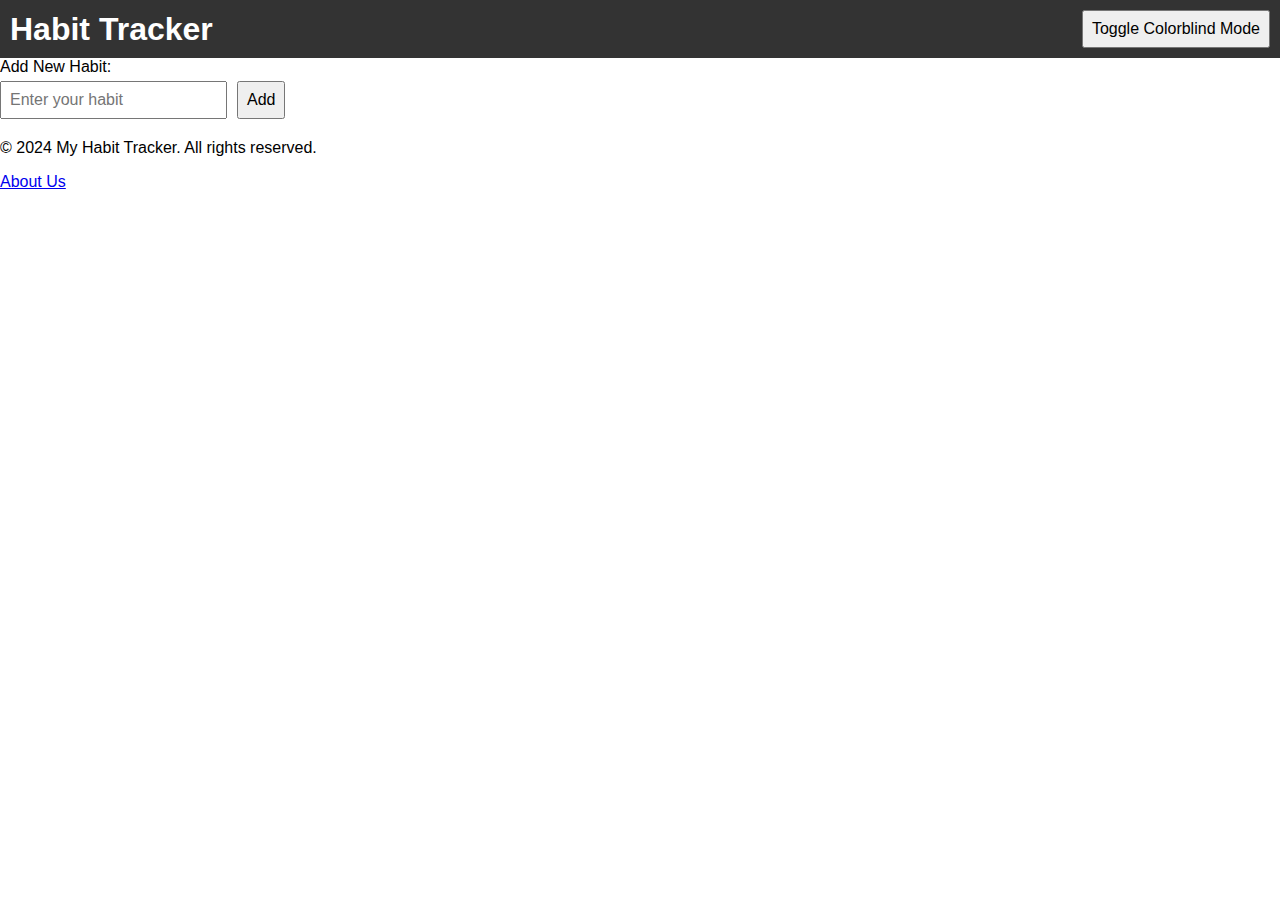
==== index.html @ 571d6d6a "update" ====
<!DOCTYPE html>
<html lang="en">
<head>
    <meta charset="UTF-8">
    <meta name="viewport" content="width=device-width, initial-scale=1.0">
    <link rel="stylesheet" href="css/styles.css">
    <title>Accessible Habit Tracker</title>
</head>
<body>

    <header role="banner">
        <div class="header-container">
            <h1 class="habit-tracker-heading">Habit Tracker</h1>
            <div class="accessibility-options">
                <button id="toggle-colorblind-btn" onclick="toggleColorblind()">Toggle Colorblind Mode</button>
            </div>
        </div>
    </header>

    <main role="main">
        <section class="habit-form" role="form" aria-labelledby="habit-form-label">
            <label id="habit-form-label" for="habit-input">Add New Habit:</label>
            <div class="input-container">
                <input type="text" id="habit-input" placeholder="Enter your habit" aria-label="Habit input" role="textbox">
                <button id="add-habit-btn" onclick="addHabit()" aria-label="Add habit">Add</button>
            </div>
        </section>

        <section class="habit-list" role="list" aria-live="polite">
            <!-- Habit items will be dynamically added here -->
        </section>
    </main>

    <footer role="contentinfo">
        <p>&copy; 2024 My Habit Tracker. All rights reserved.</p>
        <a href="about.html">About Us</a>
    </footer>

    <script src="js/script.js"></script>
</body>
</html>
---- css/styles.css ----
body {
  margin: 0;
  font-family: Arial, sans-serif;
}

.header-container {
  display: flex;
  justify-content: space-between;
  align-items: center;
  padding: 10px;
  background-color: #333;
  color: #fff;
}

.habit-tracker-heading {
  margin: 0;
}

.accessibility-options {
  display: flex;
  gap: 10px;
}

.main {
  padding: 20px;
}

.habit-form {
  margin-bottom: 20px;
}

label {
  display: block;
  margin-bottom: 5px;
}

.input-container {
  display: flex;
  gap: 10px;
}

input, button {
  padding: 8px;
  font-size: 16px;
}

button {
  cursor: pointer;
}

.habit-list {
  list-style: none;
  padding: 0;
}

.habit-item {
  border: 1px solid #ddd;
  margin-bottom: 10px;
  padding: 10px;
  display: flex;
  justify-content: space-between;
  align-items: center;
}

.habit-item button {
  background-color: #e74c3c;
  color: #fff;
  border: none;
  padding: 8px;
  cursor: pointer;
}

.footer {
  background-color: #333;
  color: #fff;
  padding: 10px;
  text-align: center;
}

/* Colorblind options */
.colorblind-friendly {
  background-color: #f0f0f0;
  color: #333;
}

/* Additional styling for the About Us page */
.about-content {
  max-width: 800px;
  margin: 20px auto;
  padding: 20px;
  background-color: #fff;
  box-shadow: 0 0 10px rgba(0, 0, 0, 0.1);
}
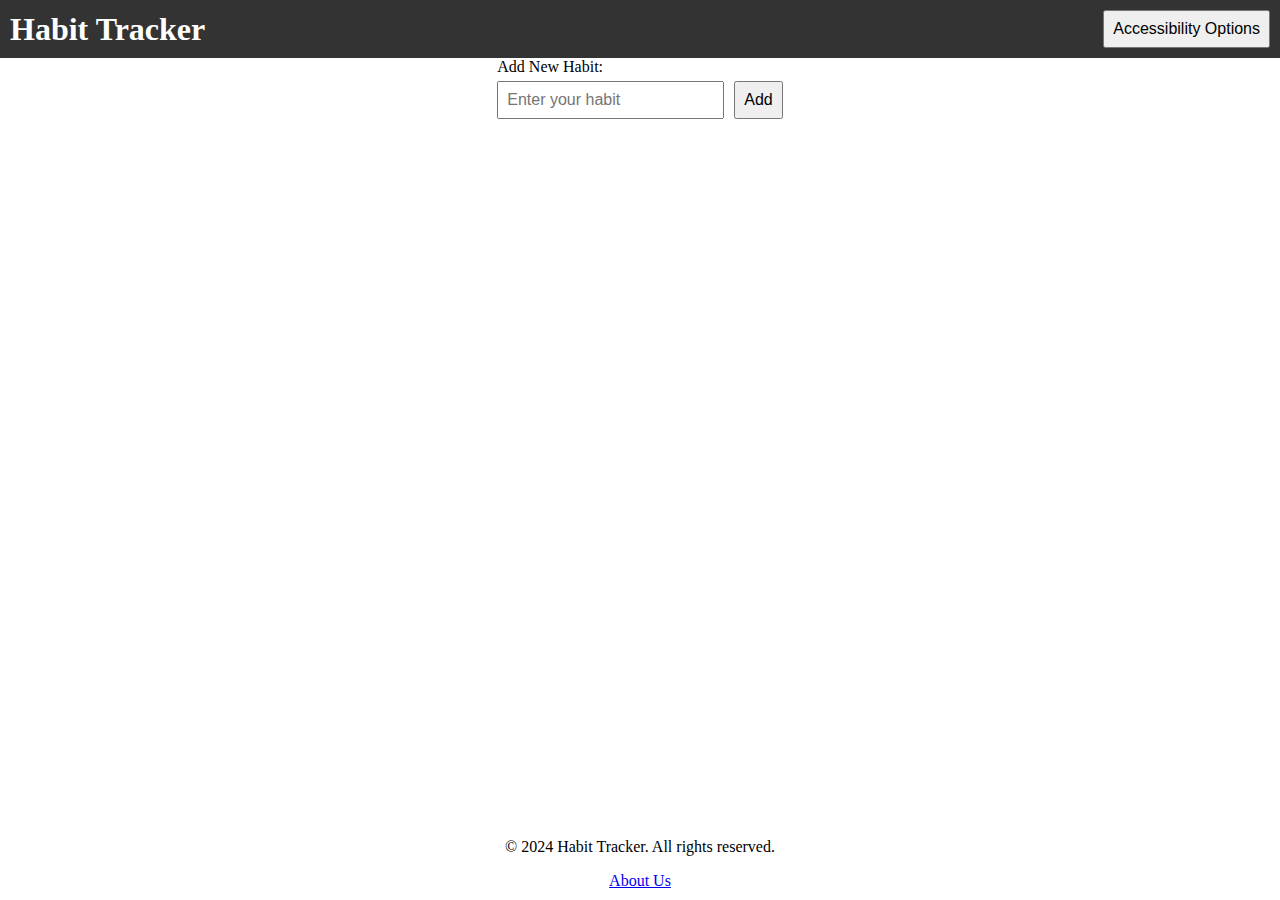
==== commit c6e21fda: "many improvements" ====
--- a/index.html
+++ b/index.html
@@ -3,7 +3,7 @@
 <head>
     <meta charset="UTF-8">
     <meta name="viewport" content="width=device-width, initial-scale=1.0">
-    <link rel="stylesheet" href="css/styles.css">
+    <link rel="stylesheet" href="css/index-style.css">
     <title>Accessible Habit Tracker</title>
 </head>
 <body>
@@ -12,7 +12,11 @@
         <div class="header-container">
             <h1 class="habit-tracker-heading">Habit Tracker</h1>
             <div class="accessibility-options">
-                <button id="toggle-colorblind-btn" onclick="toggleColorblind()">Toggle Colorblind Mode</button>
+                <div class="dropdown-content">
+                    <a href="#" class="dropdown-item" onclick="toggleColorblind()">Toggle Colorblind Mode</a>
+                    <a href="#" class="dropdown-item" onclick="toggleSpeechToText()">Toggle Speech-to-Text</a>
+                </div>
+                <button id="accessibility-dropdown-btn" aria-haspopup="true" aria-expanded="false" aria-label="Accessibility Options" onclick="toggleDropdown()">Accessibility Options</button>
             </div>
         </div>
     </header>
@@ -32,10 +36,20 @@
     </main>
 
     <footer role="contentinfo">
-        <p>&copy; 2024 My Habit Tracker. All rights reserved.</p>
+        <p>&copy; 2024 Habit Tracker. All rights reserved.</p>
         <a href="about.html">About Us</a>
     </footer>
 
-    <script src="js/script.js"></script>
+    <script src="js/index-script.js"></script>
+    <script>
+        function toggleDropdown() {
+            var dropdown = document.querySelector('.dropdown-content');
+            dropdown.style.display = (dropdown.style.display === 'block') ? 'none' : 'block';
+        }
+
+        function toggleSpeechToText() {
+            // Add your logic for toggling Speech-to-Text here
+        }
+    </script>
 </body>
 </html>
--- a/css/index-style.css
+++ b/css/index-style.css
@@ -0,0 +1,169 @@
+body {
+    display: flex;
+    flex-direction: column;
+    min-height: 100vh;
+    margin: 0;
+  }
+  
+  main {
+    flex: 1;
+    display: flex;
+    align-items: center;
+    flex-direction: column; /* Adjusted to column layout */
+  }
+  
+  footer {
+    text-align: center;
+    padding: 10px;
+  }
+  
+  .accessibility-options {
+    position: relative;
+    display: inline-block;
+  }
+  
+  .dropdown-content {
+    display: none;
+    position: absolute;
+    background-color: #f9f9f9;
+    min-width: 160px;
+    box-shadow: 0px 8px 16px 0px rgba(0,0,0,0.2);
+    z-index: 1;
+  }
+  
+  .accessibility-options:hover .dropdown-content {
+    display: block;
+  }
+  
+  .dropdown-item {
+    padding: 12px 16px;
+    text-decoration: none;
+    display: block;
+    text-align: left;
+  }
+  
+  .header-container {
+    display: flex;
+    justify-content: space-between;
+    align-items: center;
+    padding: 10px;
+    background-color: #333;
+    color: #fff;
+  }
+  
+  .habit-tracker-heading {
+    margin: 0;
+  }
+  
+  .accessibility-options {
+    display: flex;
+    gap: 10px;
+  }
+  
+  .habit-form {
+    margin-bottom: 20px;
+  }
+  
+  label {
+    display: block;
+    margin-bottom: 5px;
+  }
+  
+  .input-container {
+    display: flex;
+    gap: 10px;
+  }
+  
+  input, button {
+    padding: 8px;
+    font-size: 16px;
+  }
+  
+  button {
+    cursor: pointer;
+  }
+  
+  .habit-list {
+    list-style: none;
+    padding: 0;
+  }
+  
+  .habit-list {
+    list-style: none;
+    padding: 0;
+  }
+  
+  .habit-item {
+    margin-bottom: 10px;
+    border: 1px solid #ddd;
+    padding: 10px;
+    display: flex;
+    align-items: center;
+    justify-content: space-between;
+  }
+  
+  .habit-item span {
+    margin-right: 10px;
+  }
+  
+  .habit-item button {
+    background-color: #dc3545;
+    color: #fff;
+    border: none;
+    padding: 5px 10px;
+    cursor: pointer;
+  }
+  
+  /* Colorblind options */
+  .colorblind-friendly {
+    background-color: #f0f0f0;
+    color: #333;
+  }
+  
+  /* Styles for users with protanopia (red-green colorblindness) */
+  .colorblind-friendly-protanopia .habit-list,
+  .colorblind-friendly-protanopia .habit-item {
+    border-color: #bbb; /* Adjust border color for better visibility */
+  }
+  
+  .colorblind-friendly-protanopia .habit-item span {
+    color: #333; /* Darker text color for better contrast */
+  }
+  
+  .colorblind-friendly-protanopia .habit-item button {
+    background-color: #ff0000; /* Adjust button color for better visibility */
+  }
+  
+  /* Styles for users with deuteranopia (red-green colorblindness) */
+  .colorblind-friendly-deuteranopia .habit-list,
+  .colorblind-friendly-deuteranopia .habit-item {
+    border-color: #bbb; /* Adjust border color for better visibility */
+  }
+  
+  .colorblind-friendly-deuteranopia .habit-item span {
+    color: #333; /* Darker text color for better contrast */
+  }
+  
+  .colorblind-friendly-deuteranopia .habit-item button {
+    background-color: #ff0000; /* Adjust button color for better visibility */
+  }
+  
+  .habit-list.colorblind-friendly {
+    background-color: #f0f0f0; /* Light gray background for colorblind mode */
+  }
+  
+  .habit-item.colorblind-friendly {
+    border: 1px solid #999; /* Gray border for habit items in colorblind mode */
+  }
+  
+  .habit-item.colorblind-friendly span {
+    color: #333; /* Dark gray text for habit items in colorblind mode */
+  }
+  
+  .habit-form.colorblind-friendly label {
+    color: #333; /* Dark gray label text for form in colorblind mode */
+  }
+  
+  .habit-form.colorblind-friendly input {
+    border: 1px solid #999; /* Gray border for input in colorblind mode */
+  }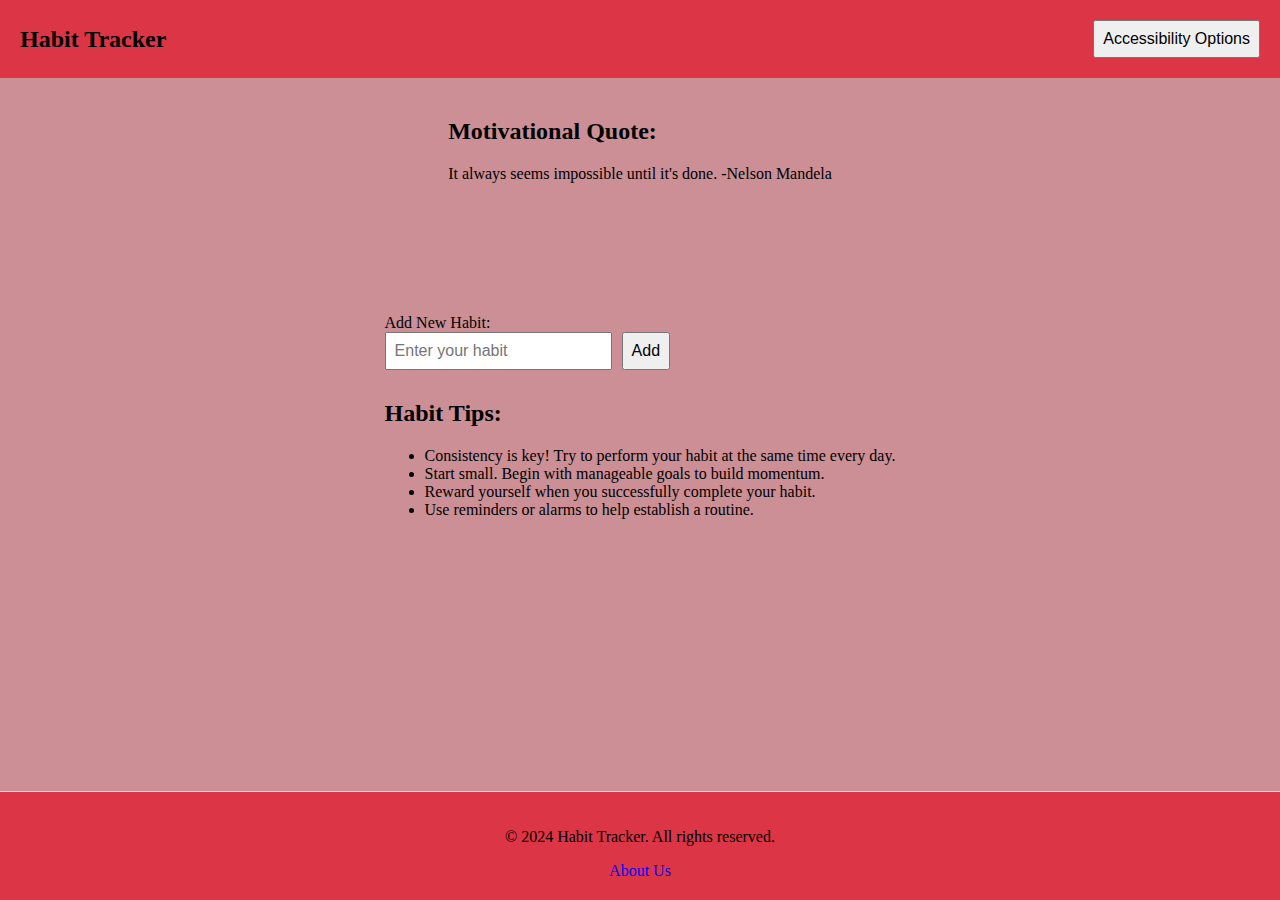
==== commit 4582c303: "upgrades" ====
--- a/index.html
+++ b/index.html
@@ -1,11 +1,13 @@
 <!DOCTYPE html>
 <html lang="en">
+
 <head>
     <meta charset="UTF-8">
     <meta name="viewport" content="width=device-width, initial-scale=1.0">
     <link rel="stylesheet" href="css/index-style.css">
     <title>Accessible Habit Tracker</title>
 </head>
+
 <body>
 
     <header role="banner">
@@ -22,11 +24,24 @@
     </header>
 
     <main role="main">
+        <section class="motivational-quotes" role="region" aria-live="assertive">
+            <h2>Motivational Quote:</h2>
+            <p id="quote-container"></p>
+        </section>
         <section class="habit-form" role="form" aria-labelledby="habit-form-label">
             <label id="habit-form-label" for="habit-input">Add New Habit:</label>
             <div class="input-container">
                 <input type="text" id="habit-input" placeholder="Enter your habit" aria-label="Habit input" role="textbox">
                 <button id="add-habit-btn" onclick="addHabit()" aria-label="Add habit">Add</button>
+            </div>
+            <div class="habit-tips">
+                <h2>Habit Tips:</h2>
+                <ul>
+                    <li>Consistency is key! Try to perform your habit at the same time every day.</li>
+                    <li>Start small. Begin with manageable goals to build momentum.</li>
+                    <li>Reward yourself when you successfully complete your habit.</li>
+                    <li>Use reminders or alarms to help establish a routine.</li>
+                </ul>
             </div>
         </section>
 
@@ -41,15 +56,5 @@
     </footer>
 
     <script src="js/index-script.js"></script>
-    <script>
-        function toggleDropdown() {
-            var dropdown = document.querySelector('.dropdown-content');
-            dropdown.style.display = (dropdown.style.display === 'block') ? 'none' : 'block';
-        }
-
-        function toggleSpeechToText() {
-            // Add your logic for toggling Speech-to-Text here
-        }
-    </script>
 </body>
 </html>
--- a/css/index-style.css
+++ b/css/index-style.css
@@ -1,169 +1,168 @@
 body {
-    display: flex;
-    flex-direction: column;
-    min-height: 100vh;
-    margin: 0;
-  }
-  
-  main {
-    flex: 1;
-    display: flex;
-    align-items: center;
-    flex-direction: column; /* Adjusted to column layout */
-  }
-  
-  footer {
-    text-align: center;
-    padding: 10px;
-  }
-  
-  .accessibility-options {
-    position: relative;
-    display: inline-block;
-  }
-  
-  .dropdown-content {
-    display: none;
-    position: absolute;
-    background-color: #f9f9f9;
-    min-width: 160px;
-    box-shadow: 0px 8px 16px 0px rgba(0,0,0,0.2);
-    z-index: 1;
-  }
-  
-  .accessibility-options:hover .dropdown-content {
-    display: block;
-  }
-  
-  .dropdown-item {
-    padding: 12px 16px;
-    text-decoration: none;
-    display: block;
-    text-align: left;
-  }
-  
-  .header-container {
-    display: flex;
-    justify-content: space-between;
-    align-items: center;
-    padding: 10px;
-    background-color: #333;
-    color: #fff;
-  }
-  
-  .habit-tracker-heading {
-    margin: 0;
-  }
-  
-  .accessibility-options {
-    display: flex;
-    gap: 10px;
-  }
-  
-  .habit-form {
-    margin-bottom: 20px;
-  }
-  
-  label {
-    display: block;
-    margin-bottom: 5px;
-  }
-  
-  .input-container {
-    display: flex;
-    gap: 10px;
-  }
-  
-  input, button {
-    padding: 8px;
-    font-size: 16px;
-  }
-  
-  button {
-    cursor: pointer;
-  }
-  
-  .habit-list {
-    list-style: none;
-    padding: 0;
-  }
-  
-  .habit-list {
-    list-style: none;
-    padding: 0;
-  }
-  
-  .habit-item {
-    margin-bottom: 10px;
-    border: 1px solid #ddd;
-    padding: 10px;
-    display: flex;
-    align-items: center;
-    justify-content: space-between;
-  }
-  
-  .habit-item span {
-    margin-right: 10px;
-  }
-  
-  .habit-item button {
-    background-color: #dc3545;
-    color: #fff;
-    border: none;
-    padding: 5px 10px;
-    cursor: pointer;
-  }
-  
-  /* Colorblind options */
-  .colorblind-friendly {
-    background-color: #f0f0f0;
-    color: #333;
-  }
-  
-  /* Styles for users with protanopia (red-green colorblindness) */
-  .colorblind-friendly-protanopia .habit-list,
-  .colorblind-friendly-protanopia .habit-item {
-    border-color: #bbb; /* Adjust border color for better visibility */
-  }
-  
-  .colorblind-friendly-protanopia .habit-item span {
-    color: #333; /* Darker text color for better contrast */
-  }
-  
-  .colorblind-friendly-protanopia .habit-item button {
-    background-color: #ff0000; /* Adjust button color for better visibility */
-  }
-  
-  /* Styles for users with deuteranopia (red-green colorblindness) */
-  .colorblind-friendly-deuteranopia .habit-list,
-  .colorblind-friendly-deuteranopia .habit-item {
-    border-color: #bbb; /* Adjust border color for better visibility */
-  }
-  
-  .colorblind-friendly-deuteranopia .habit-item span {
-    color: #333; /* Darker text color for better contrast */
-  }
-  
-  .colorblind-friendly-deuteranopia .habit-item button {
-    background-color: #ff0000; /* Adjust button color for better visibility */
-  }
-  
-  .habit-list.colorblind-friendly {
-    background-color: #f0f0f0; /* Light gray background for colorblind mode */
-  }
-  
-  .habit-item.colorblind-friendly {
-    border: 1px solid #999; /* Gray border for habit items in colorblind mode */
-  }
-  
-  .habit-item.colorblind-friendly span {
-    color: #333; /* Dark gray text for habit items in colorblind mode */
-  }
-  
-  .habit-form.colorblind-friendly label {
-    color: #333; /* Dark gray label text for form in colorblind mode */
-  }
-  
-  .habit-form.colorblind-friendly input {
-    border: 1px solid #999; /* Gray border for input in colorblind mode */
-  }+  display: flex;
+  flex-direction: column;
+  min-height: 100vh;
+  margin: 0;
+}
+
+main {
+  flex: 1;
+  display: flex;
+  align-items: center;
+  flex-direction: column;
+  background-color: #cc8f95; /* Set the background color */
+}
+
+footer {
+  text-align: center;
+  padding: 20px;
+  background-color: #dc3545;
+  border-top: 1px solid #ddd;
+  color: black;
+}
+
+footer a {
+  color: blue;
+  text-decoration: none;
+}
+
+footer a:hover {
+  text-decoration: underline;
+}
+
+.accessibility-options {
+  position: relative;
+  display: inline-block;
+}
+
+.dropdown-content {
+  display: none;
+  position: absolute;
+  background-color: #f9f9f9;
+  min-width: 160px;
+  box-shadow: 0px 8px 16px 0px rgba(0, 0, 0, 0.2);
+  z-index: 1;
+}
+
+.accessibility-options:hover .dropdown-content {
+  display: block;
+}
+
+.dropdown-item {
+  padding: 12px 16px;
+  text-decoration: none;
+  display: block;
+  text-align: left;
+}
+
+.header-container {
+  display: flex;
+  justify-content: space-between;
+  align-items: center;
+  padding: 20px;
+  background-color: #dc3545;
+  color: black;
+  box-shadow: 0px 2px 4px rgba(0, 0, 0, 0.1);
+}
+
+.habit-tracker-heading {
+  margin: 0;
+  font-size: 24px;
+}
+
+.accessibility-options {
+  display: flex;
+  gap: 10px;
+}
+
+.accessibility-options a {
+  color: black;
+  text-decoration: none;
+}
+
+.accessibility-options a:hover {
+  text-decoration: underline;
+}
+
+.habit-tracker-heading,
+.habit-form {
+  margin: 0;
+}
+
+.motivational-quotes,
+.habit-form {
+  padding-top: 20px;
+  margin-bottom: 20px;
+}
+
+label {
+  display: block;
+  padding-top: 75px;
+}
+
+.input-container {
+  display: flex;
+  gap: 10px;
+}
+
+input,
+button {
+  padding: 8px;
+  font-size: 16px;
+}
+
+button {
+  cursor: pointer;
+}
+
+.habit-item {
+  margin-bottom: 10px;
+  border: 1px solid #ddd;
+  padding: 10px;
+  display: flex;
+  align-items: center;
+  justify-content: space-between;
+}
+
+.habit-item span {
+  margin-right: 10px;
+}
+
+.habit-item button {
+  background-color: #dc3545;
+  color: black;
+  border: none;
+  padding: 5px 10px;
+  cursor: pointer;
+}
+
+.habit-tips {
+  padding-top: 10px;
+}
+
+/* Colorblind options */
+.colorblind-friendly,
+.habit-list.colorblind-friendly,
+.habit-item.colorblind-friendly,
+.habit-form.colorblind-friendly label,
+.habit-form.colorblind-friendly input {
+  background-color: #f0f0f0;
+  color: #333;
+}
+
+.colorblind-friendly-protanopia .habit-list,
+.colorblind-friendly-protanopia .habit-item,
+.colorblind-friendly-deuteranopia .habit-list,
+.colorblind-friendly-deuteranopia .habit-item {
+  border-color: #bbb;
+}
+
+.colorblind-friendly-protanopia .habit-item span,
+.colorblind-friendly-deuteranopia .habit-item span {
+  color: #333;
+}
+
+.colorblind-friendly-protanopia .habit-item button,
+.colorblind-friendly-deuteranopia .habit-item button {
+  background-color: #ff0000;
+}
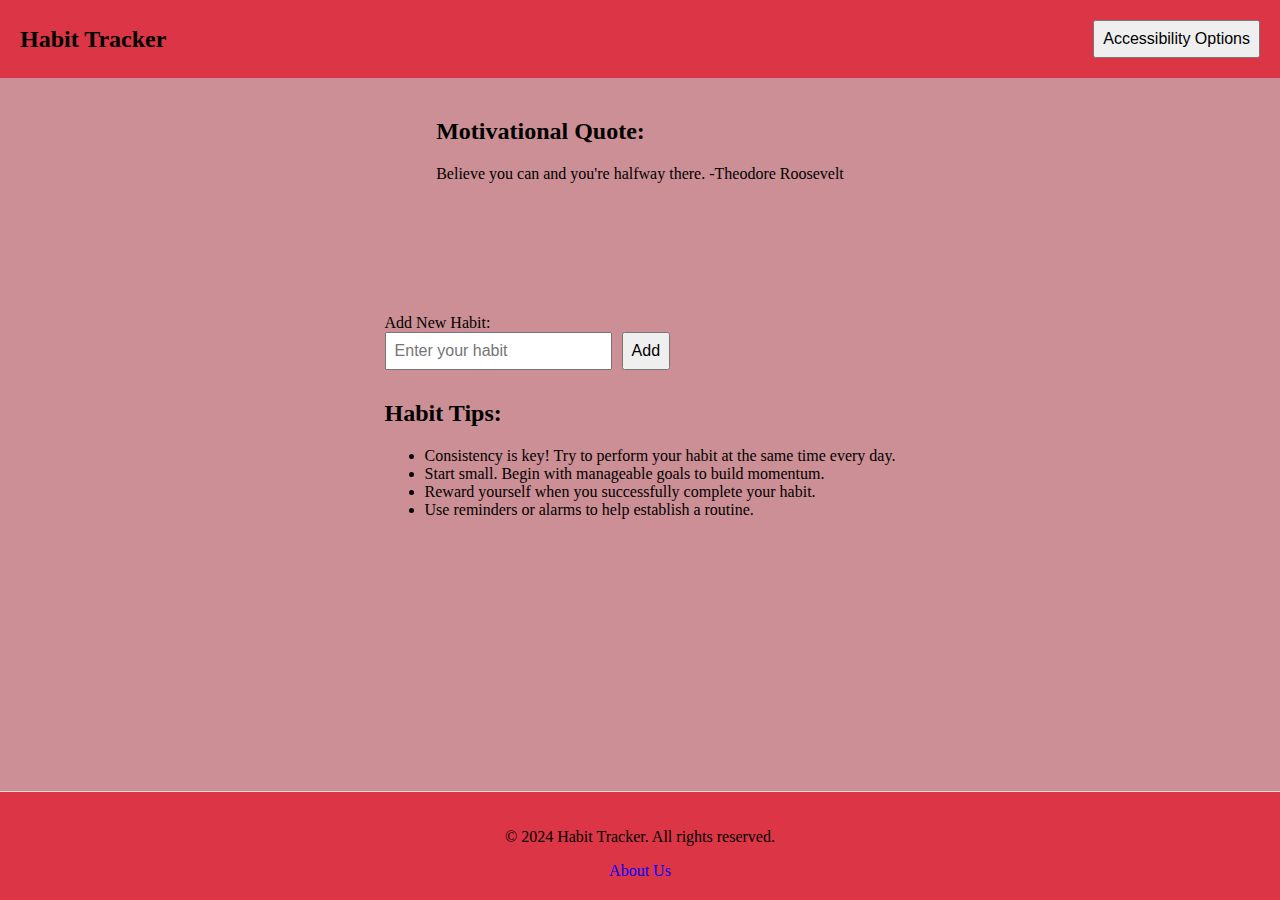
==== commit 204e0e12: "Update index.html" ====
--- a/index.html
+++ b/index.html
@@ -54,7 +54,7 @@
         <p>&copy; 2024 Habit Tracker. All rights reserved.</p>
         <a href="about.html">About Us</a>
     </footer>
-
+    <script src="save-script.js"></script>
     <script src="js/index-script.js"></script>
 </body>
 </html>
